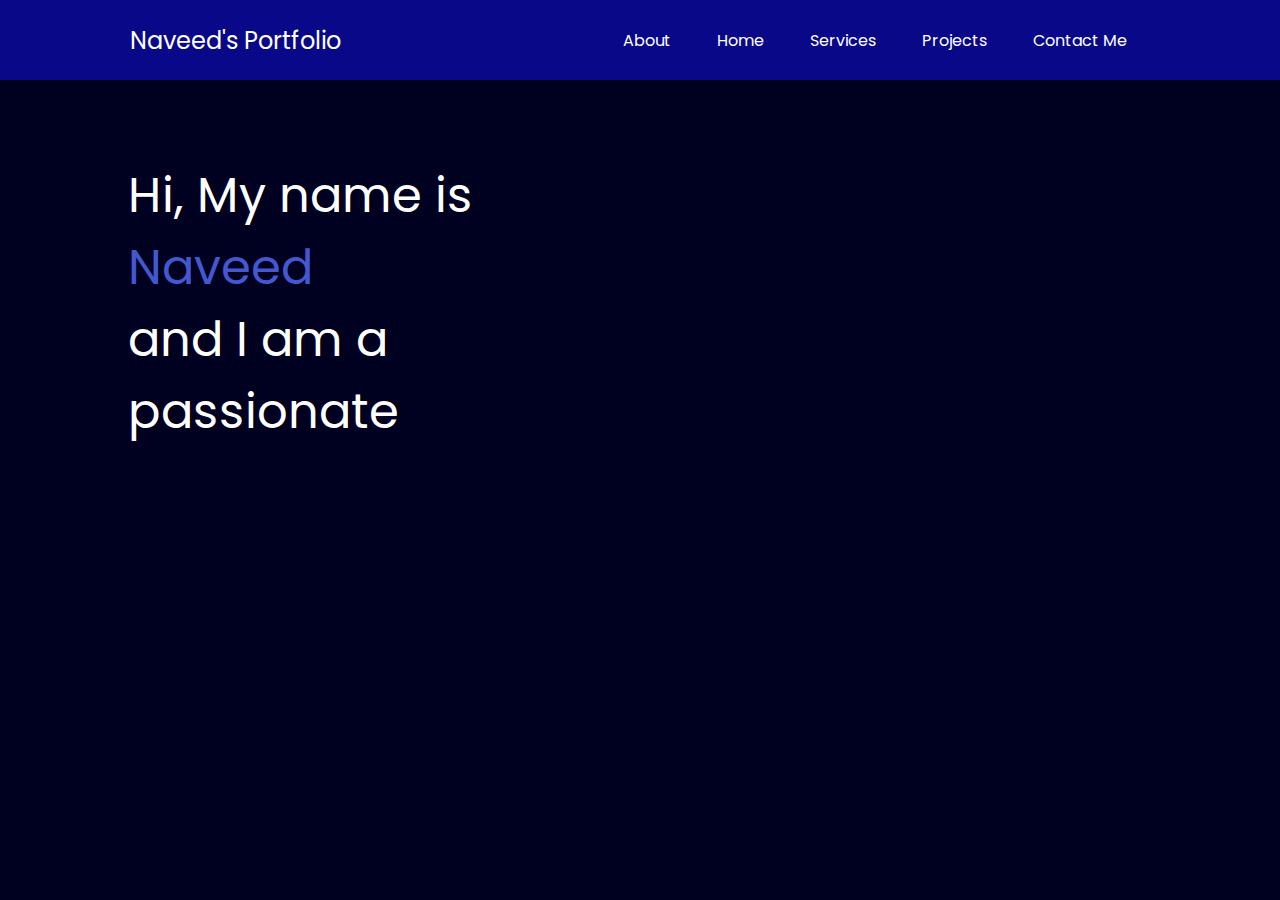
==== Portfolio Website/index.html @ 5d0c6682 "Website Testing" ====
<!DOCTYPE html>
<html lang="en">

<head>
    <meta charset="UTF-8">
    <meta name="viewport" content="width=device-width, initial-scale=1.0">
    <title>Naveed - Developer Protfolio</title>
    <link rel="stylesheet" href="styles.css">
    <link rel="preconnect" href="https://fonts.googleapis.com">
    <link rel="preconnect" href="https://fonts.gstatic.com" crossorigin>
    <link
        href="https://fonts.googleapis.com/css2?family=Poppins:ital,wght@0,100;0,200;0,400;0,600;0,700;1,100;1,200&display=swap"
        rel="stylesheet">
    <style>

    </style>
</head>

<body>
    <header>
        <nav>
            <div class="left">Naveed's Portfolio</div>
            <div class="right">
                <ul>
                    <li><a href="">About</li></a>
                    <li><a href="">Home</li></a>
                    <li><a href="">Services</li></a>
                    <li><a href="">Projects</li></a>
                    <li><a href="">Contact Me</li></a>
                </ul>

            </div>
        </nav>
    </header>
    <main>
        <section class="firstSection">
            <div class="leftSection">
                Hi, My name is <span class="purple">Naveed</span>
                <div>and I am a passionate</div>
                <span id="element"></span>
            </div>
            <!-- Element to contain animated typing -->



</body>
</div>
<div class="rightSection"><img src="Images/developer_image.png" alt=""></div>
</section>
<section class="secondSection">
</section>
</main>
<!-- Load library from the CDN -->
<script src="https://unpkg.com/typed.js@2.1.0/dist/typed.umd.js"></script>
<!-- Setup and start animation! -->
<script>
    var typed = new Typed('#element', {
        strings: ['Web Developer', 'Technical Writer', 'Web Developer'],
        typeSpeed: 50,
    });
</script>
</body>

</html>
---- Portfolio Website/styles.css ----
* {
    margin: 0;
    padding: 0;
}

body {
    background: rgb(0, 0, 33);
    color: white;
    font-family: "Poppins", sans-serif;
}

.left {
    font-size: 1.5rem;
}

nav {
    display: flex;
    justify-content: space-around;
    align-items: center;
    height: 5rem;
    background-color: rgb(8, 8, 136);
}

nav ul {
    display: flex;
    justify-content: center;
}

nav ul li {
    list-style: none;
    margin: 0 23px;
}

nav ul li a {
    text-decoration: none;
    color: white;
}

nav ul li a:hover {
    color: rgb(118, 118, 224);
    font-size: 1.0rem;

}

.firstSection {
    display: flex;
    justify-content: space-around;
    margin: 80px 0;
    align-items: center;


}

.firstSection>div {
    width: 30%;
}

.leftSection {
    font-size: 3rem;

}

.rightSection img {
    width: 80%;
}

.purple {
    color: rgb(67, 88, 207);
}

#element {
    color: rgb(67, 88, 207);

}
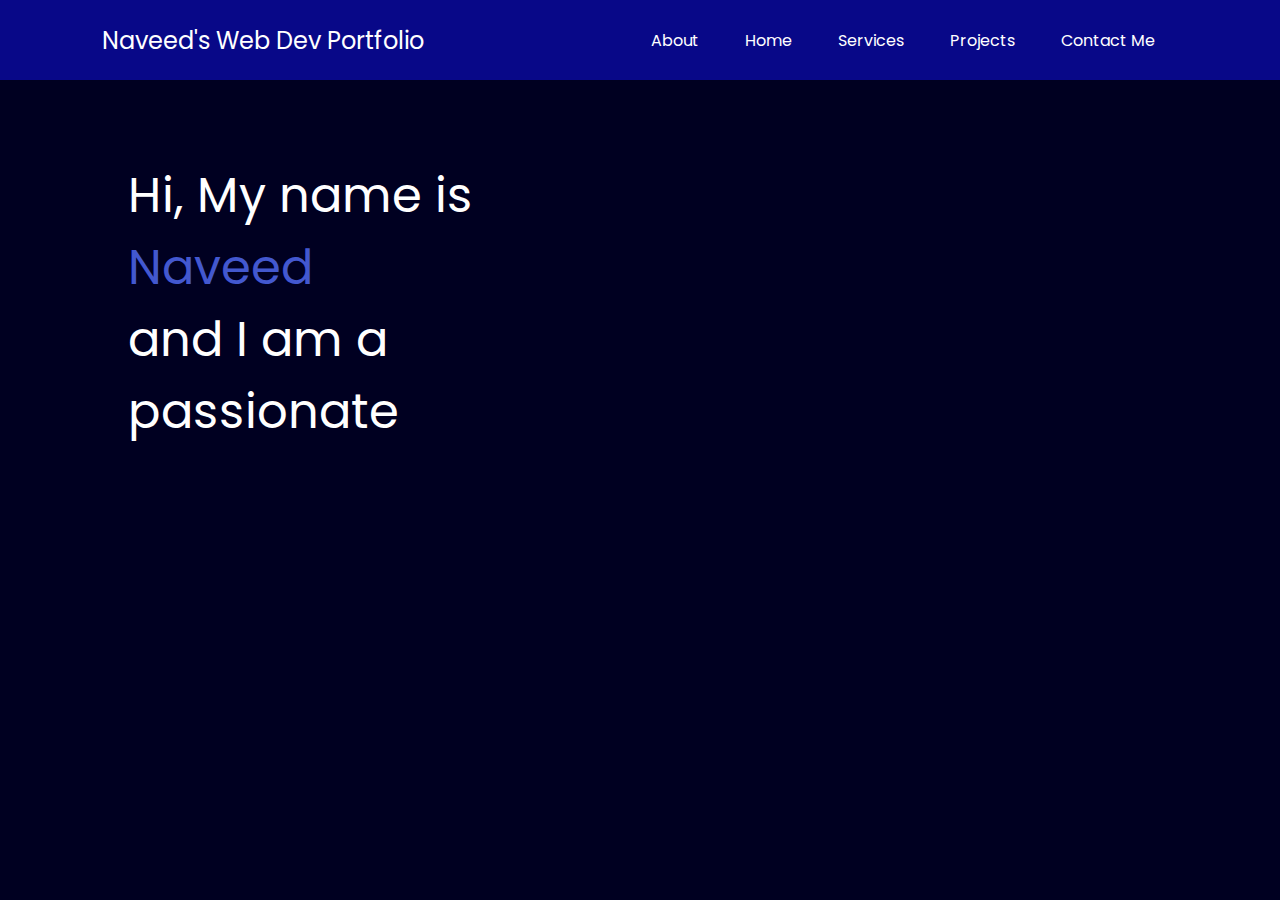
==== commit 42c4661f: "Changing Header" ====
--- a/Portfolio Website/index.html
+++ b/Portfolio Website/index.html
@@ -19,7 +19,7 @@
 <body>
     <header>
         <nav>
-            <div class="left">Naveed's Portfolio</div>
+            <div class="left">Naveed's Web Dev Portfolio</div>
             <div class="right">
                 <ul>
                     <li><a href="">About</li></a>
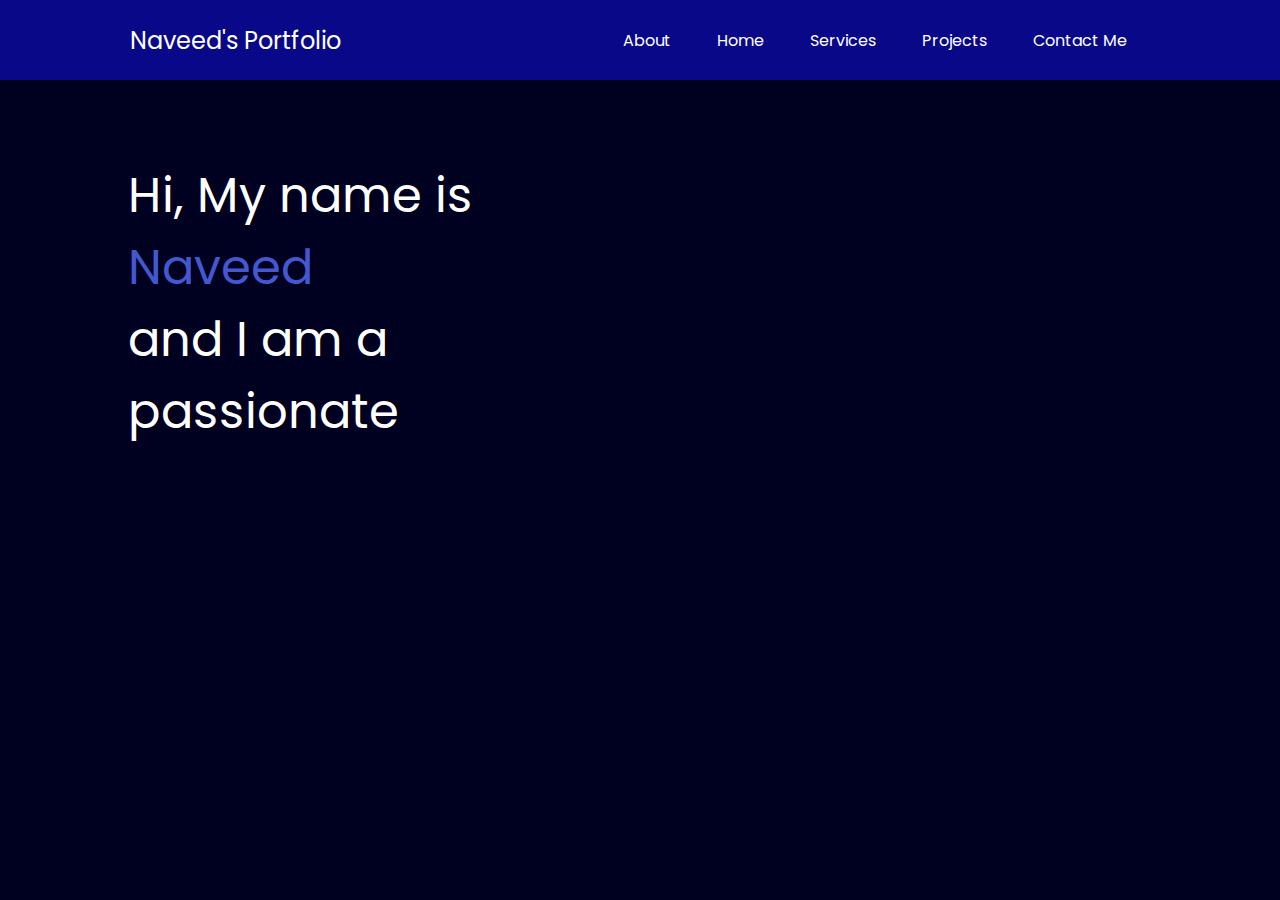
==== commit d0ee2b1f: "Heading" ====
--- a/Portfolio Website/index.html
+++ b/Portfolio Website/index.html
@@ -19,7 +19,7 @@
 <body>
     <header>
         <nav>
-            <div class="left">Naveed's Web Dev Portfolio</div>
+            <div class="left">Naveed's Portfolio</div>
             <div class="right">
                 <ul>
                     <li><a href="">About</li></a>
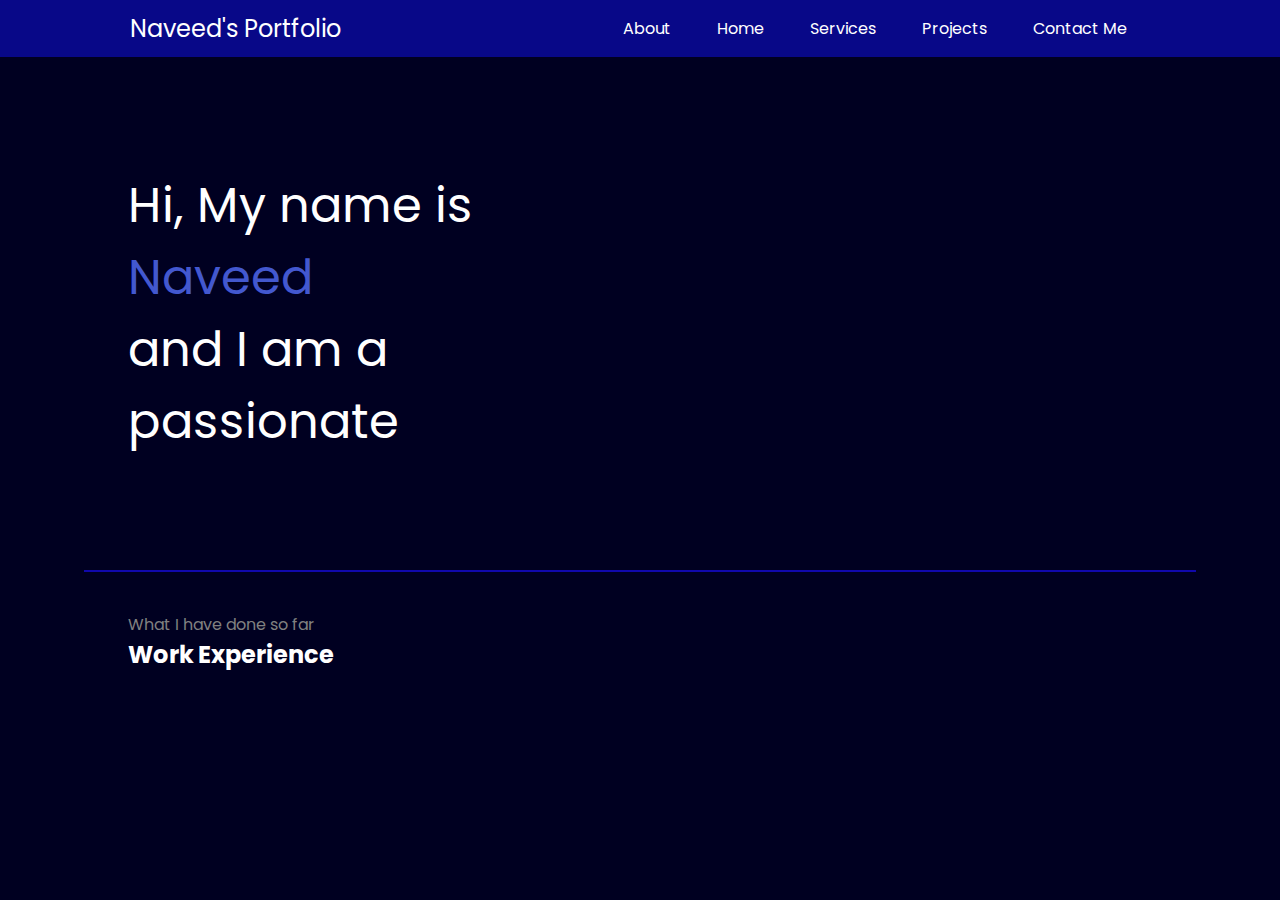
==== commit 322da13f: "Updates in Portfolio" ====
--- a/Portfolio Website/index.html
+++ b/Portfolio Website/index.html
@@ -41,24 +41,24 @@
             </div>
             <!-- Element to contain animated typing -->
 
-
-
-</body>
-</div>
-<div class="rightSection"><img src="Images/developer_image.png" alt=""></div>
-</section>
-<section class="secondSection">
-</section>
-</main>
-<!-- Load library from the CDN -->
-<script src="https://unpkg.com/typed.js@2.1.0/dist/typed.umd.js"></script>
-<!-- Setup and start animation! -->
-<script>
-    var typed = new Typed('#element', {
-        strings: ['Web Developer', 'Technical Writer', 'Web Developer'],
-        typeSpeed: 50,
-    });
-</script>
+            </div>
+            <div class="rightSection"><img src="Images/developer_image.png" alt=""></div>
+        </section>
+        <hr>
+        <section class="secondSection">
+            <span class="text_gray">What I have done so far</span>
+            <h1>Work Experience</h1>
+        </section>
+    </main>
+    <!-- Load library from the CDN -->
+    <script src="https://unpkg.com/typed.js@2.1.0/dist/typed.umd.js"></script>
+    <!-- Setup and start animation! -->
+    <script>
+        var typed = new Typed('#element', {
+            strings: ['Web Developer', 'Technical Writer', 'Web Developer'],
+            typeSpeed: 50,
+        });
+    </script>
 </body>
 
 </html>--- a/Portfolio Website/styles.css
+++ b/Portfolio Website/styles.css
@@ -17,7 +17,7 @@
     display: flex;
     justify-content: space-around;
     align-items: center;
-    height: 5rem;
+    height: 57px;
     background-color: rgb(8, 8, 136);
 }
 
@@ -38,17 +38,23 @@
 
 nav ul li a:hover {
     color: rgb(118, 118, 224);
-    font-size: 1.0rem;
+    font-size: 1.1rem;
 
 }
-
+main hr{
+    border: 0;
+    background:rgb(16, 8, 172);
+    margin: 40px 84px;
+    height: 2px;
+}
 .firstSection {
     display: flex;
     justify-content: space-around;
-    margin: 80px 0;
+    margin: 12.5vh 0;
     align-items: center;
-
-
+}
+.left{
+    font-size: 1.5rem;
 }
 
 .firstSection>div {
@@ -71,4 +77,14 @@
 #element {
     color: rgb(67, 88, 207);
 
-}+}
+.secondSection{
+    max-width: 80vw;
+    margin: auto;
+}
+.secondSection h1{
+    font-size: 1.5rem;
+}
+.text_gray{
+    color: gray;
+}
